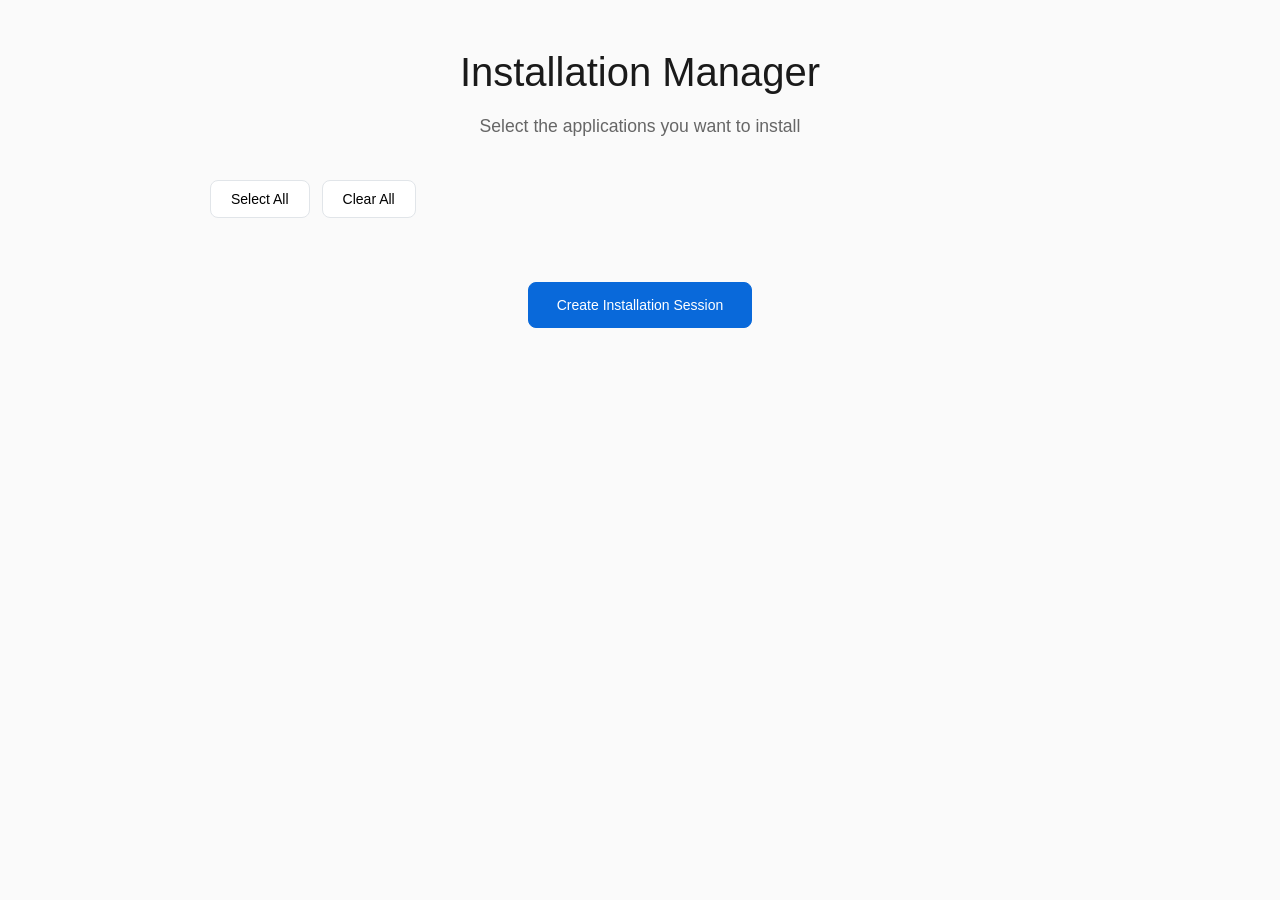
==== app/templates/index.html @ 1cc33cc2 "init commit" ====
<!DOCTYPE html>
<html>
<head>
    <title>Installation Manager</title>
    <style>
        * { margin: 0; padding: 0; box-sizing: border-box; }
        body { font-family: -apple-system, BlinkMacSystemFont, 'Segoe UI', Roboto, sans-serif; background: #fafafa; color: #1a1a1a; line-height: 1.6; }
        .container { max-width: 900px; margin: 0 auto; padding: 40px 20px; }
        h1 { font-size: 2.5rem; font-weight: 300; text-align: center; margin-bottom: 8px; color: #1a1a1a; }
        .subtitle { text-align: center; color: #666; margin-bottom: 40px; font-size: 1.1rem; }
        .controls { display: flex; gap: 12px; margin-bottom: 32px; }
        .btn { background: white; border: 1px solid #e1e5e9; padding: 10px 20px; border-radius: 8px; cursor: pointer; font-size: 14px; transition: all 0.2s; }
        .btn:hover { background: #f8f9fa; border-color: #d0d7de; }
        .btn-primary { background: #0969da; color: white; border-color: #0969da; padding: 14px 28px; font-weight: 500; }
        .btn-primary:hover { background: #0860ca; }
        .app-grid { display: grid; grid-template-columns: repeat(auto-fill, minmax(280px, 1fr)); gap: 16px; margin-bottom: 32px; }
        .app-item { background: white; border: 1px solid #e1e5e9; border-radius: 12px; padding: 20px; transition: all 0.2s; cursor: pointer; }
        .app-item:hover { border-color: #0969da; box-shadow: 0 4px 12px rgba(9, 105, 218, 0.1); }
        .app-item.selected { border-color: #0969da; background: #f6f8fa; }
        .app-item input { display: none; }
        .app-name { font-size: 1.1rem; font-weight: 500; margin-bottom: 4px; }
        .app-version { color: #656d76; font-size: 0.9rem; }
        .modal { display: none; position: fixed; z-index: 1000; left: 0; top: 0; width: 100%; height: 100%; background: rgba(0,0,0,0.4); backdrop-filter: blur(4px); }
        .modal-content { background: white; margin: 20vh auto; padding: 32px; border-radius: 16px; width: 90%; max-width: 400px; text-align: center; box-shadow: 0 20px 40px rgba(0,0,0,0.1); }
        .modal-content h3 { color: #0969da; margin-bottom: 16px; font-weight: 500; }
        .modal-content p { margin-bottom: 12px; color: #656d76; }
        .result { background: white; border: 1px solid #d1f7d1; border-radius: 12px; padding: 24px; margin-top: 32px; max-width: 700px; margin-left: auto; margin-right: auto; }
        .result h3 { color: #0969da; margin-bottom: 16px; }
        .result p { margin-bottom: 12px; }
        .result strong { color: #1a1a1a; }
        .command-box { background: #f6f8fa; border: 1px solid #e1e5e9; padding: 16px 50px 16px 16px; border-radius: 8px; font-family: 'SF Mono', Monaco, monospace; font-size: 13px; word-break: break-all; margin: 16px 0; position: relative; }
        .copy-btn { position: absolute; top: 8px; right: 8px; background: none; border: none; padding: 4px; cursor: pointer; font-size: 16px; color: #656d76; }
        .copy-btn:hover { color: #1a1a1a; }
        .btn-solid { background: #0969da; color: white; border: none; padding: 12px 24px; border-radius: 6px; font-size: 14px; cursor: pointer; transition: all 0.2s; text-decoration: none; display: inline-block; font-weight: 500; }
        .btn-solid:hover { background: #0860ca; }
        .hidden { display: none; }
        .create-session { text-align: center; margin-top: 32px; }
        .notification { position: fixed; top: 20px; right: 20px; background: #0969da; color: white; padding: 12px 16px; border-radius: 8px; font-size: 14px; z-index: 1001; opacity: 0; transform: translateX(100%); transition: all 0.3s; }
        .notification.show { opacity: 1; transform: translateX(0); }
    </style>
</head>
<body>
    <div class="container">
        <h1>Installation Manager</h1>
        <p class="subtitle">Select the applications you want to install</p>
        <div class="controls">
            <button type="button" class="btn" onclick="selectAll()">Select All</button>
            <button type="button" class="btn" onclick="selectNone()">Clear All</button>
        </div>
        <div id="app-list" class="app-grid"></div>
        <div class="create-session">
            <button onclick="createSession()" id="createBtn" class="btn btn-primary">Create Installation Session</button>
        </div>
    </div>
    <div id="result" class="hidden">
        <div class="result">
            <h3>Session Created Successfully!</h3>
            <p><strong>Session ID:</strong> <span id="sessionId"></span></p>
            <p><strong>Run this command in PowerShell (as Administrator):</strong></p>
            <div class="command-box" id="psCommand"></div>
            <p><a href="#" id="sessionLink" class="btn-solid" style="margin-top: 16px;">View Progress</a></p>
        </div>
    </div>
    <div id="ubuntuModal" class="modal">
        <div class="modal-content">
            <h3>Ubuntu Setup Required</h3>
            <p>After Ubuntu installation, a new terminal window will open where you'll need to:</p>
            <p><strong>• Create a username<br>• Set a password</strong></p>
            <p>This is a one-time setup for your Ubuntu environment.</p>
            <button onclick="closeModal()" class="btn btn-primary">Got it!</button>
        </div>
    </div>
    <script>
        async function loadApps() {
            const resp = await fetch('/api/apps');
            const data = await resp.json();
            const appList = document.getElementById('app-list');
            appList.innerHTML = data.apps.map(app => `
                <div class="app-item" onclick="toggleApp('${app.id}')">
                    <input type="checkbox" name="apps" value="${app.id}" onchange="handleAppSelection('${app.id}', this.checked)">
                    <div class="app-name">${app.name}</div>
                    <div class="app-version">${app.version} • ${app.installer_type}</div>
                </div>
            `).join('');
        }
        function selectAll() {
            document.querySelectorAll('input[name="apps"]').forEach(cb => {
                cb.checked = true;
                cb.closest('.app-item').classList.add('selected');
            });
        }
        function selectNone() {
            document.querySelectorAll('input[name="apps"]').forEach(cb => {
                cb.checked = false;
                cb.closest('.app-item').classList.remove('selected');
            });
        }
        function handleAppSelection(appId, isChecked) {
            if (appId === 'ubuntu' && isChecked) {
                document.getElementById('ubuntuModal').style.display = 'block';
            }
            
            // Auto-select dependencies
            if (isChecked) {
                if (appId === 'wsl') {
                    selectDependencies(['ubuntu'], 'WSL requires Ubuntu');
                } else if (appId === 'docker-desktop') {
                    selectDependencies(['wsl', 'ubuntu'], 'Docker requires WSL and Ubuntu');
                }
            }
        }
        
        function selectDependencies(deps, message) {
            let added = [];
            deps.forEach(depId => {
                const checkbox = document.querySelector(`input[value="${depId}"]`);
                if (checkbox && !checkbox.checked) {
                    checkbox.checked = true;
                    checkbox.closest('.app-item').classList.add('selected');
                    added.push(depId);
                }
            });
            if (added.length > 0) {
                showNotification(message);
            }
        }
        
        function showNotification(message) {
            const notification = document.createElement('div');
            notification.className = 'notification';
            notification.textContent = message;
            document.body.appendChild(notification);
            setTimeout(() => notification.classList.add('show'), 100);
            setTimeout(() => {
                notification.classList.remove('show');
                setTimeout(() => document.body.removeChild(notification), 300);
            }, 3000);
        }
        function closeModal() {
            document.getElementById('ubuntuModal').style.display = 'none';
        }
        function toggleApp(appId) {
            const checkbox = document.querySelector(`input[value="${appId}"]`);
            const appItem = checkbox.closest('.app-item');
            checkbox.checked = !checkbox.checked;
            appItem.classList.toggle('selected', checkbox.checked);
            handleAppSelection(appId, checkbox.checked);
        }
        async function createSession() {
            const selected = Array.from(document.querySelectorAll('input[name="apps"]:checked')).map(cb => cb.value);
            if (selected.length === 0) {
                alert('Please select at least one application');
                return;
            }
            const response = await fetch('/api/create-session', {
                method: 'POST',
                headers: { 'Content-Type': 'application/json' },
                body: JSON.stringify(selected)
            });
            const data = await response.json();
            if (response.ok) {
                document.getElementById('sessionId').textContent = data.session_id;
                const command = `powershell.exe -ExecutionPolicy Bypass -Command "$f='$env:TEMP\\install.ps1'; Invoke-RestMethod '${data.s3_url}' -OutFile $f; & $f -SessionId '${data.session_id}' -ApiBaseUrl '${window.location.origin}'"`;                
                document.getElementById('psCommand').innerHTML = `${command}<button class="copy-btn" onclick="copyCommand()" title="Copy command">📋</button>`;
                document.getElementById('sessionLink').href = `/session/${data.session_id}`;
                document.getElementById('result').classList.remove('hidden');
            } else {
                alert('Error: ' + (data.detail || 'Unknown error'));
            }
        }
        function copyCommand() {
            const commandElement = document.getElementById('psCommand');
            const command = commandElement.textContent.replace('Copy', '').trim();
            navigator.clipboard.writeText(command).then(() => {
                const btn = document.querySelector('.copy-btn');
                btn.textContent = '✓';
                setTimeout(() => {
                    btn.textContent = '📋';
                }, 1000);
            });
        }
        window.onload = loadApps;
    </script>
</body>
</html>
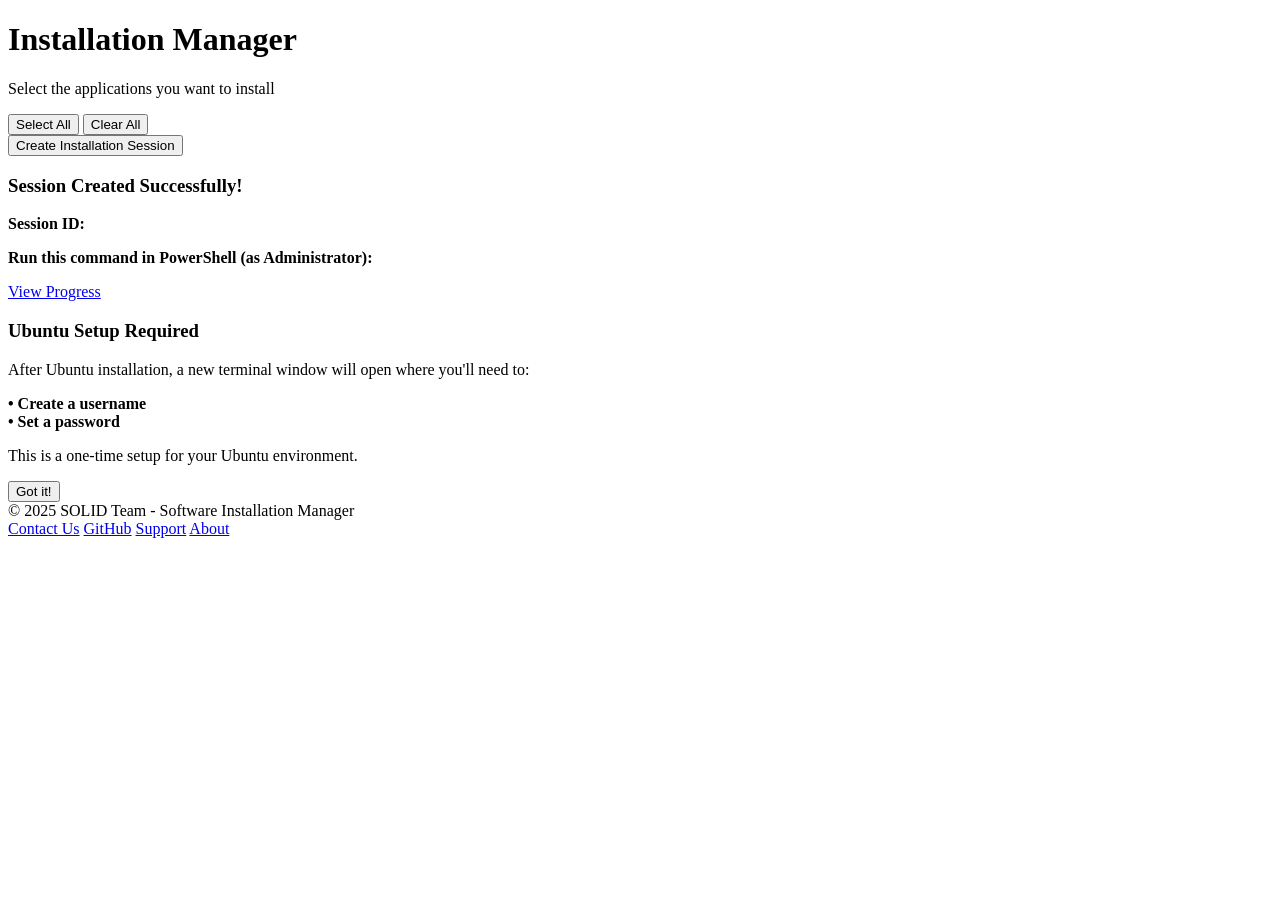
==== commit 0472af37: "add static files for readability" ====
--- a/app/templates/index.html
+++ b/app/templates/index.html
@@ -2,42 +2,7 @@
 <html>
 <head>
     <title>Installation Manager</title>
-    <style>
-        * { margin: 0; padding: 0; box-sizing: border-box; }
-        body { font-family: -apple-system, BlinkMacSystemFont, 'Segoe UI', Roboto, sans-serif; background: #fafafa; color: #1a1a1a; line-height: 1.6; }
-        .container { max-width: 900px; margin: 0 auto; padding: 40px 20px; }
-        h1 { font-size: 2.5rem; font-weight: 300; text-align: center; margin-bottom: 8px; color: #1a1a1a; }
-        .subtitle { text-align: center; color: #666; margin-bottom: 40px; font-size: 1.1rem; }
-        .controls { display: flex; gap: 12px; margin-bottom: 32px; }
-        .btn { background: white; border: 1px solid #e1e5e9; padding: 10px 20px; border-radius: 8px; cursor: pointer; font-size: 14px; transition: all 0.2s; }
-        .btn:hover { background: #f8f9fa; border-color: #d0d7de; }
-        .btn-primary { background: #0969da; color: white; border-color: #0969da; padding: 14px 28px; font-weight: 500; }
-        .btn-primary:hover { background: #0860ca; }
-        .app-grid { display: grid; grid-template-columns: repeat(auto-fill, minmax(280px, 1fr)); gap: 16px; margin-bottom: 32px; }
-        .app-item { background: white; border: 1px solid #e1e5e9; border-radius: 12px; padding: 20px; transition: all 0.2s; cursor: pointer; }
-        .app-item:hover { border-color: #0969da; box-shadow: 0 4px 12px rgba(9, 105, 218, 0.1); }
-        .app-item.selected { border-color: #0969da; background: #f6f8fa; }
-        .app-item input { display: none; }
-        .app-name { font-size: 1.1rem; font-weight: 500; margin-bottom: 4px; }
-        .app-version { color: #656d76; font-size: 0.9rem; }
-        .modal { display: none; position: fixed; z-index: 1000; left: 0; top: 0; width: 100%; height: 100%; background: rgba(0,0,0,0.4); backdrop-filter: blur(4px); }
-        .modal-content { background: white; margin: 20vh auto; padding: 32px; border-radius: 16px; width: 90%; max-width: 400px; text-align: center; box-shadow: 0 20px 40px rgba(0,0,0,0.1); }
-        .modal-content h3 { color: #0969da; margin-bottom: 16px; font-weight: 500; }
-        .modal-content p { margin-bottom: 12px; color: #656d76; }
-        .result { background: white; border: 1px solid #d1f7d1; border-radius: 12px; padding: 24px; margin-top: 32px; max-width: 700px; margin-left: auto; margin-right: auto; }
-        .result h3 { color: #0969da; margin-bottom: 16px; }
-        .result p { margin-bottom: 12px; }
-        .result strong { color: #1a1a1a; }
-        .command-box { background: #f6f8fa; border: 1px solid #e1e5e9; padding: 16px 50px 16px 16px; border-radius: 8px; font-family: 'SF Mono', Monaco, monospace; font-size: 13px; word-break: break-all; margin: 16px 0; position: relative; }
-        .copy-btn { position: absolute; top: 8px; right: 8px; background: none; border: none; padding: 4px; cursor: pointer; font-size: 16px; color: #656d76; }
-        .copy-btn:hover { color: #1a1a1a; }
-        .btn-solid { background: #0969da; color: white; border: none; padding: 12px 24px; border-radius: 6px; font-size: 14px; cursor: pointer; transition: all 0.2s; text-decoration: none; display: inline-block; font-weight: 500; }
-        .btn-solid:hover { background: #0860ca; }
-        .hidden { display: none; }
-        .create-session { text-align: center; margin-top: 32px; }
-        .notification { position: fixed; top: 20px; right: 20px; background: #0969da; color: white; padding: 12px 16px; border-radius: 8px; font-size: 14px; z-index: 1001; opacity: 0; transform: translateX(100%); transition: all 0.3s; }
-        .notification.show { opacity: 1; transform: translateX(0); }
-    </style>
+    <link rel="stylesheet" href="/static/css/main.css">
 </head>
 <body>
     <div class="container">
@@ -70,116 +35,21 @@
             <button onclick="closeModal()" class="btn btn-primary">Got it!</button>
         </div>
     </div>
-    <script>
-        async function loadApps() {
-            const resp = await fetch('/api/apps');
-            const data = await resp.json();
-            const appList = document.getElementById('app-list');
-            appList.innerHTML = data.apps.map(app => `
-                <div class="app-item" onclick="toggleApp('${app.id}')">
-                    <input type="checkbox" name="apps" value="${app.id}" onchange="handleAppSelection('${app.id}', this.checked)">
-                    <div class="app-name">${app.name}</div>
-                    <div class="app-version">${app.version} • ${app.installer_type}</div>
-                </div>
-            `).join('');
-        }
-        function selectAll() {
-            document.querySelectorAll('input[name="apps"]').forEach(cb => {
-                cb.checked = true;
-                cb.closest('.app-item').classList.add('selected');
-            });
-        }
-        function selectNone() {
-            document.querySelectorAll('input[name="apps"]').forEach(cb => {
-                cb.checked = false;
-                cb.closest('.app-item').classList.remove('selected');
-            });
-        }
-        function handleAppSelection(appId, isChecked) {
-            if (appId === 'ubuntu' && isChecked) {
-                document.getElementById('ubuntuModal').style.display = 'block';
-            }
-            
-            // Auto-select dependencies
-            if (isChecked) {
-                if (appId === 'wsl') {
-                    selectDependencies(['ubuntu'], 'WSL requires Ubuntu');
-                } else if (appId === 'docker-desktop') {
-                    selectDependencies(['wsl', 'ubuntu'], 'Docker requires WSL and Ubuntu');
-                }
-            }
-        }
-        
-        function selectDependencies(deps, message) {
-            let added = [];
-            deps.forEach(depId => {
-                const checkbox = document.querySelector(`input[value="${depId}"]`);
-                if (checkbox && !checkbox.checked) {
-                    checkbox.checked = true;
-                    checkbox.closest('.app-item').classList.add('selected');
-                    added.push(depId);
-                }
-            });
-            if (added.length > 0) {
-                showNotification(message);
-            }
-        }
-        
-        function showNotification(message) {
-            const notification = document.createElement('div');
-            notification.className = 'notification';
-            notification.textContent = message;
-            document.body.appendChild(notification);
-            setTimeout(() => notification.classList.add('show'), 100);
-            setTimeout(() => {
-                notification.classList.remove('show');
-                setTimeout(() => document.body.removeChild(notification), 300);
-            }, 3000);
-        }
-        function closeModal() {
-            document.getElementById('ubuntuModal').style.display = 'none';
-        }
-        function toggleApp(appId) {
-            const checkbox = document.querySelector(`input[value="${appId}"]`);
-            const appItem = checkbox.closest('.app-item');
-            checkbox.checked = !checkbox.checked;
-            appItem.classList.toggle('selected', checkbox.checked);
-            handleAppSelection(appId, checkbox.checked);
-        }
-        async function createSession() {
-            const selected = Array.from(document.querySelectorAll('input[name="apps"]:checked')).map(cb => cb.value);
-            if (selected.length === 0) {
-                alert('Please select at least one application');
-                return;
-            }
-            const response = await fetch('/api/create-session', {
-                method: 'POST',
-                headers: { 'Content-Type': 'application/json' },
-                body: JSON.stringify(selected)
-            });
-            const data = await response.json();
-            if (response.ok) {
-                document.getElementById('sessionId').textContent = data.session_id;
-                const command = `powershell.exe -ExecutionPolicy Bypass -Command "$f='$env:TEMP\\install.ps1'; Invoke-RestMethod '${data.s3_url}' -OutFile $f; & $f -SessionId '${data.session_id}' -ApiBaseUrl '${window.location.origin}'"`;                
-                document.getElementById('psCommand').innerHTML = `${command}<button class="copy-btn" onclick="copyCommand()" title="Copy command">📋</button>`;
-                document.getElementById('sessionLink').href = `/session/${data.session_id}`;
-                document.getElementById('result').classList.remove('hidden');
-            } else {
-                alert('Error: ' + (data.detail || 'Unknown error'));
-            }
-        }
-        function copyCommand() {
-            const commandElement = document.getElementById('psCommand');
-            const command = commandElement.textContent.replace('Copy', '').trim();
-            navigator.clipboard.writeText(command).then(() => {
-                const btn = document.querySelector('.copy-btn');
-                btn.textContent = '✓';
-                setTimeout(() => {
-                    btn.textContent = '📋';
-                }, 1000);
-            });
-        }
-        window.onload = loadApps;
-    </script>
+    
+    <footer class="footer">
+        <div class="footer-content">
+            <div class="footer-left">
+                © 2025 SOLID Team - Software Installation Manager
+            </div>
+            <div class="footer-links">
+                <a href="mailto:solid-team@company.com">Contact Us</a>
+                <a href="https://github.com/solid-team/installation-manager">GitHub</a>
+                <a href="#" onclick="showSupportModal()">Support</a>
+                <a href="#" onclick="showAboutModal()">About</a>
+            </div>
+        </div>
+    </footer>
+    
+    <script src="/static/js/main.js"></script>
 </body>
 </html>
